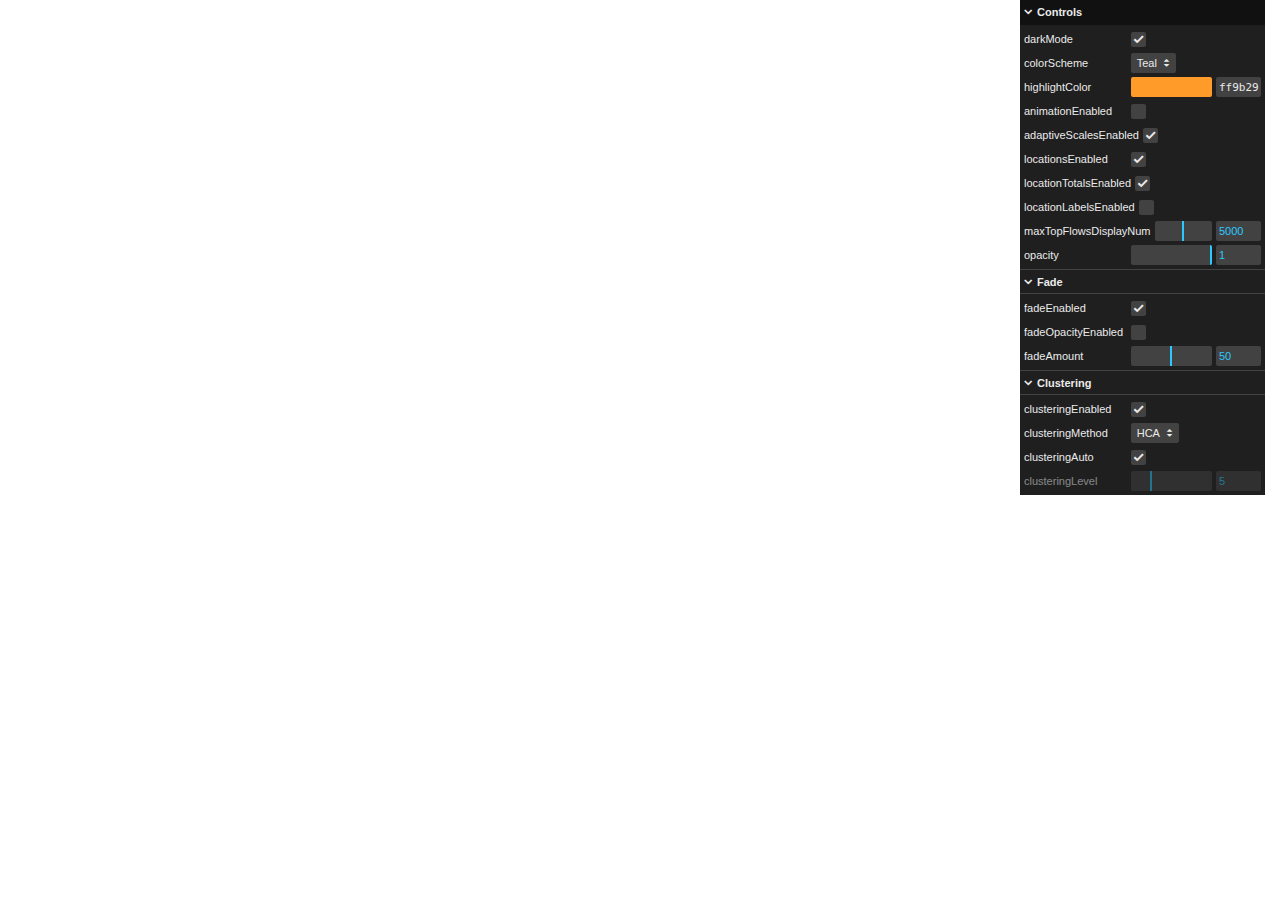
==== 2/index.html @ 63c0a0a4 "添加示例文件和更新 README，配置 VSCode 设置" ====
<!doctype html>
<html lang="en">
  <head>
    <meta charset="UTF-8" />
    <meta name="viewport" content="width=device-width, initial-scale=1.0" />
    <meta
      name="description"
      content="Flowmap.gl example"
    />
    <title>Flowmap.gl example</title>
    <script type="module" crossorigin src="./assets/index-C8aV-OAk.js"></script>
    <link rel="stylesheet" crossorigin href="./assets/index-DzvocZpm.css">
  </head>
  <body>
    <div id="root"></div>
  </body>
</html>
---- 2/assets/index-DzvocZpm.css ----
.mapboxgl-map{font:12px/20px Helvetica Neue,Arial,Helvetica,sans-serif;overflow:hidden;position:relative;-webkit-tap-highlight-color:rgb(0 0 0/0)}.mapboxgl-canvas{left:0;position:absolute;top:0}.mapboxgl-map:-webkit-full-screen{height:100%;width:100%}.mapboxgl-canary{background-color:salmon}.mapboxgl-canvas-container.mapboxgl-interactive,.mapboxgl-ctrl-group button.mapboxgl-ctrl-compass{cursor:grab;-webkit-user-select:none;user-select:none}.mapboxgl-canvas-container.mapboxgl-interactive.mapboxgl-track-pointer{cursor:pointer}.mapboxgl-canvas-container.mapboxgl-interactive:active,.mapboxgl-ctrl-group button.mapboxgl-ctrl-compass:active{cursor:grabbing}.mapboxgl-canvas-container.mapboxgl-touch-zoom-rotate,.mapboxgl-canvas-container.mapboxgl-touch-zoom-rotate .mapboxgl-canvas{touch-action:pan-x pan-y}.mapboxgl-canvas-container.mapboxgl-touch-drag-pan,.mapboxgl-canvas-container.mapboxgl-touch-drag-pan .mapboxgl-canvas{touch-action:pinch-zoom}.mapboxgl-canvas-container.mapboxgl-touch-zoom-rotate.mapboxgl-touch-drag-pan,.mapboxgl-canvas-container.mapboxgl-touch-zoom-rotate.mapboxgl-touch-drag-pan .mapboxgl-canvas{touch-action:none}.mapboxgl-ctrl-bottom,.mapboxgl-ctrl-bottom-left,.mapboxgl-ctrl-bottom-right,.mapboxgl-ctrl-left,.mapboxgl-ctrl-right,.mapboxgl-ctrl-top,.mapboxgl-ctrl-top-left,.mapboxgl-ctrl-top-right{pointer-events:none;position:absolute;z-index:2}.mapboxgl-ctrl-top-left{left:0;top:0}.mapboxgl-ctrl-top{left:50%;top:0;transform:translate(-50%)}.mapboxgl-ctrl-top-right{right:0;top:0}.mapboxgl-ctrl-right{right:0;top:50%;transform:translateY(-50%)}.mapboxgl-ctrl-bottom-right{bottom:0;right:0}.mapboxgl-ctrl-bottom{bottom:0;left:50%;transform:translate(-50%)}.mapboxgl-ctrl-bottom-left{bottom:0;left:0}.mapboxgl-ctrl-left{left:0;top:50%;transform:translateY(-50%)}.mapboxgl-ctrl{clear:both;pointer-events:auto;transform:translate(0)}.mapboxgl-ctrl-top-left .mapboxgl-ctrl{float:left;margin:10px 0 0 10px}.mapboxgl-ctrl-top .mapboxgl-ctrl{float:left;margin:10px 0}.mapboxgl-ctrl-top-right .mapboxgl-ctrl{float:right;margin:10px 10px 0 0}.mapboxgl-ctrl-bottom-right .mapboxgl-ctrl,.mapboxgl-ctrl-right .mapboxgl-ctrl{float:right;margin:0 10px 10px 0}.mapboxgl-ctrl-bottom .mapboxgl-ctrl{float:left;margin:10px 0}.mapboxgl-ctrl-bottom-left .mapboxgl-ctrl,.mapboxgl-ctrl-left .mapboxgl-ctrl{float:left;margin:0 0 10px 10px}.mapboxgl-ctrl-group{background:#fff;border-radius:4px}.mapboxgl-ctrl-group:not(:empty){box-shadow:0 0 0 2px #0000001a}@media (-ms-high-contrast:active){.mapboxgl-ctrl-group:not(:empty){box-shadow:0 0 0 2px ButtonText}}.mapboxgl-ctrl-group button{background-color:transparent;border:0;box-sizing:border-box;cursor:pointer;display:block;height:29px;outline:none;overflow:hidden;padding:0;width:29px}.mapboxgl-ctrl-group button+button{border-top:1px solid #ddd}.mapboxgl-ctrl button .mapboxgl-ctrl-icon{background-position:50%;background-repeat:no-repeat;display:block;height:100%;width:100%}@media (-ms-high-contrast:active){.mapboxgl-ctrl-icon{background-color:transparent}.mapboxgl-ctrl-group button+button{border-top:1px solid ButtonText}}.mapboxgl-ctrl-attrib-button:focus,.mapboxgl-ctrl-group button:focus{box-shadow:0 0 2px 2px #0096ff}.mapboxgl-ctrl button:disabled{cursor:not-allowed}.mapboxgl-ctrl button:disabled .mapboxgl-ctrl-icon{opacity:.25}.mapboxgl-ctrl-group button:first-child{border-radius:4px 4px 0 0}.mapboxgl-ctrl-group button:last-child{border-radius:0 0 4px 4px}.mapboxgl-ctrl-group button:only-child{border-radius:inherit}.mapboxgl-ctrl button:not(:disabled):hover{background-color:#0000000d}.mapboxgl-ctrl-group button:focus:focus-visible{box-shadow:0 0 2px 2px #0096ff}.mapboxgl-ctrl-group button:focus:not(:focus-visible){box-shadow:none}.mapboxgl-ctrl button.mapboxgl-ctrl-zoom-out .mapboxgl-ctrl-icon{background-image:url("data:image/svg+xml;charset=utf-8,%3Csvg xmlns='http://www.w3.org/2000/svg' fill='%23333' viewBox='0 0 29 29'%3E%3Cpath d='M10 13c-.75 0-1.5.75-1.5 1.5S9.25 16 10 16h9c.75 0 1.5-.75 1.5-1.5S19.75 13 19 13h-9z'/%3E%3C/svg%3E")}.mapboxgl-ctrl button.mapboxgl-ctrl-zoom-in .mapboxgl-ctrl-icon{background-image:url("data:image/svg+xml;charset=utf-8,%3Csvg xmlns='http://www.w3.org/2000/svg' fill='%23333' viewBox='0 0 29 29'%3E%3Cpath d='M14.5 8.5c-.75 0-1.5.75-1.5 1.5v3h-3c-.75 0-1.5.75-1.5 1.5S9.25 16 10 16h3v3c0 .75.75 1.5 1.5 1.5S16 19.75 16 19v-3h3c.75 0 1.5-.75 1.5-1.5S19.75 13 19 13h-3v-3c0-.75-.75-1.5-1.5-1.5z'/%3E%3C/svg%3E")}@media (-ms-high-contrast:active){.mapboxgl-ctrl button.mapboxgl-ctrl-zoom-out .mapboxgl-ctrl-icon{background-image:url("data:image/svg+xml;charset=utf-8,%3Csvg xmlns='http://www.w3.org/2000/svg' fill='%23fff' viewBox='0 0 29 29'%3E%3Cpath d='M10 13c-.75 0-1.5.75-1.5 1.5S9.25 16 10 16h9c.75 0 1.5-.75 1.5-1.5S19.75 13 19 13h-9z'/%3E%3C/svg%3E")}.mapboxgl-ctrl button.mapboxgl-ctrl-zoom-in .mapboxgl-ctrl-icon{background-image:url("data:image/svg+xml;charset=utf-8,%3Csvg xmlns='http://www.w3.org/2000/svg' fill='%23fff' viewBox='0 0 29 29'%3E%3Cpath d='M14.5 8.5c-.75 0-1.5.75-1.5 1.5v3h-3c-.75 0-1.5.75-1.5 1.5S9.25 16 10 16h3v3c0 .75.75 1.5 1.5 1.5S16 19.75 16 19v-3h3c.75 0 1.5-.75 1.5-1.5S19.75 13 19 13h-3v-3c0-.75-.75-1.5-1.5-1.5z'/%3E%3C/svg%3E")}}@media (-ms-high-contrast:black-on-white){.mapboxgl-ctrl button.mapboxgl-ctrl-zoom-out .mapboxgl-ctrl-icon{background-image:url("data:image/svg+xml;charset=utf-8,%3Csvg xmlns='http://www.w3.org/2000/svg' fill='%23000' viewBox='0 0 29 29'%3E%3Cpath d='M10 13c-.75 0-1.5.75-1.5 1.5S9.25 16 10 16h9c.75 0 1.5-.75 1.5-1.5S19.75 13 19 13h-9z'/%3E%3C/svg%3E")}.mapboxgl-ctrl button.mapboxgl-ctrl-zoom-in .mapboxgl-ctrl-icon{background-image:url("data:image/svg+xml;charset=utf-8,%3Csvg xmlns='http://www.w3.org/2000/svg' fill='%23000' viewBox='0 0 29 29'%3E%3Cpath d='M14.5 8.5c-.75 0-1.5.75-1.5 1.5v3h-3c-.75 0-1.5.75-1.5 1.5S9.25 16 10 16h3v3c0 .75.75 1.5 1.5 1.5S16 19.75 16 19v-3h3c.75 0 1.5-.75 1.5-1.5S19.75 13 19 13h-3v-3c0-.75-.75-1.5-1.5-1.5z'/%3E%3C/svg%3E")}}.mapboxgl-ctrl button.mapboxgl-ctrl-fullscreen .mapboxgl-ctrl-icon{background-image:url("data:image/svg+xml;charset=utf-8,%3Csvg xmlns='http://www.w3.org/2000/svg' fill='%23333' viewBox='0 0 29 29'%3E%3Cpath d='M24 16v5.5c0 1.75-.75 2.5-2.5 2.5H16v-1l3-1.5-4-5.5 1-1 5.5 4 1.5-3h1zM6 16l1.5 3 5.5-4 1 1-4 5.5 3 1.5v1H7.5C5.75 24 5 23.25 5 21.5V16h1zm7-11v1l-3 1.5 4 5.5-1 1-5.5-4L6 13H5V7.5C5 5.75 5.75 5 7.5 5H13zm11 2.5c0-1.75-.75-2.5-2.5-2.5H16v1l3 1.5-4 5.5 1 1 5.5-4 1.5 3h1V7.5z'/%3E%3C/svg%3E")}.mapboxgl-ctrl button.mapboxgl-ctrl-shrink .mapboxgl-ctrl-icon{background-image:url("data:image/svg+xml;charset=utf-8,%3Csvg xmlns='http://www.w3.org/2000/svg' viewBox='0 0 29 29'%3E%3Cpath d='M18.5 16c-1.75 0-2.5.75-2.5 2.5V24h1l1.5-3 5.5 4 1-1-4-5.5 3-1.5v-1h-5.5zM13 18.5c0-1.75-.75-2.5-2.5-2.5H5v1l3 1.5L4 24l1 1 5.5-4 1.5 3h1v-5.5zm3-8c0 1.75.75 2.5 2.5 2.5H24v-1l-3-1.5L25 5l-1-1-5.5 4L17 5h-1v5.5zM10.5 13c1.75 0 2.5-.75 2.5-2.5V5h-1l-1.5 3L5 4 4 5l4 5.5L5 12v1h5.5z'/%3E%3C/svg%3E")}@media (-ms-high-contrast:active){.mapboxgl-ctrl button.mapboxgl-ctrl-fullscreen .mapboxgl-ctrl-icon{background-image:url("data:image/svg+xml;charset=utf-8,%3Csvg xmlns='http://www.w3.org/2000/svg' fill='%23fff' viewBox='0 0 29 29'%3E%3Cpath d='M24 16v5.5c0 1.75-.75 2.5-2.5 2.5H16v-1l3-1.5-4-5.5 1-1 5.5 4 1.5-3h1zM6 16l1.5 3 5.5-4 1 1-4 5.5 3 1.5v1H7.5C5.75 24 5 23.25 5 21.5V16h1zm7-11v1l-3 1.5 4 5.5-1 1-5.5-4L6 13H5V7.5C5 5.75 5.75 5 7.5 5H13zm11 2.5c0-1.75-.75-2.5-2.5-2.5H16v1l3 1.5-4 5.5 1 1 5.5-4 1.5 3h1V7.5z'/%3E%3C/svg%3E")}.mapboxgl-ctrl button.mapboxgl-ctrl-shrink .mapboxgl-ctrl-icon{background-image:url("data:image/svg+xml;charset=utf-8,%3Csvg xmlns='http://www.w3.org/2000/svg' fill='%23fff' viewBox='0 0 29 29'%3E%3Cpath d='M18.5 16c-1.75 0-2.5.75-2.5 2.5V24h1l1.5-3 5.5 4 1-1-4-5.5 3-1.5v-1h-5.5zM13 18.5c0-1.75-.75-2.5-2.5-2.5H5v1l3 1.5L4 24l1 1 5.5-4 1.5 3h1v-5.5zm3-8c0 1.75.75 2.5 2.5 2.5H24v-1l-3-1.5L25 5l-1-1-5.5 4L17 5h-1v5.5zM10.5 13c1.75 0 2.5-.75 2.5-2.5V5h-1l-1.5 3L5 4 4 5l4 5.5L5 12v1h5.5z'/%3E%3C/svg%3E")}}@media (-ms-high-contrast:black-on-white){.mapboxgl-ctrl button.mapboxgl-ctrl-fullscreen .mapboxgl-ctrl-icon{background-image:url("data:image/svg+xml;charset=utf-8,%3Csvg xmlns='http://www.w3.org/2000/svg' fill='%23000' viewBox='0 0 29 29'%3E%3Cpath d='M24 16v5.5c0 1.75-.75 2.5-2.5 2.5H16v-1l3-1.5-4-5.5 1-1 5.5 4 1.5-3h1zM6 16l1.5 3 5.5-4 1 1-4 5.5 3 1.5v1H7.5C5.75 24 5 23.25 5 21.5V16h1zm7-11v1l-3 1.5 4 5.5-1 1-5.5-4L6 13H5V7.5C5 5.75 5.75 5 7.5 5H13zm11 2.5c0-1.75-.75-2.5-2.5-2.5H16v1l3 1.5-4 5.5 1 1 5.5-4 1.5 3h1V7.5z'/%3E%3C/svg%3E")}.mapboxgl-ctrl button.mapboxgl-ctrl-shrink .mapboxgl-ctrl-icon{background-image:url("data:image/svg+xml;charset=utf-8,%3Csvg xmlns='http://www.w3.org/2000/svg' fill='%23000' viewBox='0 0 29 29'%3E%3Cpath d='M18.5 16c-1.75 0-2.5.75-2.5 2.5V24h1l1.5-3 5.5 4 1-1-4-5.5 3-1.5v-1h-5.5zM13 18.5c0-1.75-.75-2.5-2.5-2.5H5v1l3 1.5L4 24l1 1 5.5-4 1.5 3h1v-5.5zm3-8c0 1.75.75 2.5 2.5 2.5H24v-1l-3-1.5L25 5l-1-1-5.5 4L17 5h-1v5.5zM10.5 13c1.75 0 2.5-.75 2.5-2.5V5h-1l-1.5 3L5 4 4 5l4 5.5L5 12v1h5.5z'/%3E%3C/svg%3E")}}.mapboxgl-ctrl button.mapboxgl-ctrl-compass .mapboxgl-ctrl-icon{background-image:url("data:image/svg+xml;charset=utf-8,%3Csvg xmlns='http://www.w3.org/2000/svg' fill='%23333' viewBox='0 0 29 29'%3E%3Cpath d='M10.5 14l4-8 4 8h-8z'/%3E%3Cpath id='south' d='M10.5 16l4 8 4-8h-8z' fill='%23ccc'/%3E%3C/svg%3E")}@media (-ms-high-contrast:active){.mapboxgl-ctrl button.mapboxgl-ctrl-compass .mapboxgl-ctrl-icon{background-image:url("data:image/svg+xml;charset=utf-8,%3Csvg xmlns='http://www.w3.org/2000/svg' fill='%23fff' viewBox='0 0 29 29'%3E%3Cpath d='M10.5 14l4-8 4 8h-8z'/%3E%3Cpath id='south' d='M10.5 16l4 8 4-8h-8z' fill='%23999'/%3E%3C/svg%3E")}}@media (-ms-high-contrast:black-on-white){.mapboxgl-ctrl button.mapboxgl-ctrl-compass .mapboxgl-ctrl-icon{background-image:url("data:image/svg+xml;charset=utf-8,%3Csvg xmlns='http://www.w3.org/2000/svg' fill='%23000' viewBox='0 0 29 29'%3E%3Cpath d='M10.5 14l4-8 4 8h-8z'/%3E%3Cpath id='south' d='M10.5 16l4 8 4-8h-8z' fill='%23ccc'/%3E%3C/svg%3E")}}.mapboxgl-ctrl button.mapboxgl-ctrl-geolocate .mapboxgl-ctrl-icon{background-image:url("data:image/svg+xml;charset=utf-8,%3Csvg viewBox='0 0 20 20' xmlns='http://www.w3.org/2000/svg' fill='%23333'%3E%3Cpath d='M10 4C9 4 9 5 9 5v.1A5 5 0 0 0 5.1 9H5s-1 0-1 1 1 1 1 1h.1A5 5 0 0 0 9 14.9v.1s0 1 1 1 1-1 1-1v-.1a5 5 0 0 0 3.9-3.9h.1s1 0 1-1-1-1-1-1h-.1A5 5 0 0 0 11 5.1V5s0-1-1-1zm0 2.5a3.5 3.5 0 1 1 0 7 3.5 3.5 0 1 1 0-7z'/%3E%3Ccircle id='dot' cx='10' cy='10' r='2'/%3E%3Cpath id='stroke' d='M14 5l1 1-9 9-1-1 9-9z' display='none'/%3E%3C/svg%3E")}.mapboxgl-ctrl button.mapboxgl-ctrl-geolocate:disabled .mapboxgl-ctrl-icon{background-image:url("data:image/svg+xml;charset=utf-8,%3Csvg viewBox='0 0 20 20' xmlns='http://www.w3.org/2000/svg' fill='%23aaa'%3E%3Cpath d='M10 4C9 4 9 5 9 5v.1A5 5 0 0 0 5.1 9H5s-1 0-1 1 1 1 1 1h.1A5 5 0 0 0 9 14.9v.1s0 1 1 1 1-1 1-1v-.1a5 5 0 0 0 3.9-3.9h.1s1 0 1-1-1-1-1-1h-.1A5 5 0 0 0 11 5.1V5s0-1-1-1zm0 2.5a3.5 3.5 0 1 1 0 7 3.5 3.5 0 1 1 0-7z'/%3E%3Ccircle id='dot' cx='10' cy='10' r='2'/%3E%3Cpath id='stroke' d='M14 5l1 1-9 9-1-1 9-9z' fill='%23f00'/%3E%3C/svg%3E")}.mapboxgl-ctrl button.mapboxgl-ctrl-geolocate.mapboxgl-ctrl-geolocate-active .mapboxgl-ctrl-icon{background-image:url("data:image/svg+xml;charset=utf-8,%3Csvg viewBox='0 0 20 20' xmlns='http://www.w3.org/2000/svg' fill='%2333b5e5'%3E%3Cpath d='M10 4C9 4 9 5 9 5v.1A5 5 0 0 0 5.1 9H5s-1 0-1 1 1 1 1 1h.1A5 5 0 0 0 9 14.9v.1s0 1 1 1 1-1 1-1v-.1a5 5 0 0 0 3.9-3.9h.1s1 0 1-1-1-1-1-1h-.1A5 5 0 0 0 11 5.1V5s0-1-1-1zm0 2.5a3.5 3.5 0 1 1 0 7 3.5 3.5 0 1 1 0-7z'/%3E%3Ccircle id='dot' cx='10' cy='10' r='2'/%3E%3Cpath id='stroke' d='M14 5l1 1-9 9-1-1 9-9z' display='none'/%3E%3C/svg%3E")}.mapboxgl-ctrl button.mapboxgl-ctrl-geolocate.mapboxgl-ctrl-geolocate-active-error .mapboxgl-ctrl-icon{background-image:url("data:image/svg+xml;charset=utf-8,%3Csvg viewBox='0 0 20 20' xmlns='http://www.w3.org/2000/svg' fill='%23e58978'%3E%3Cpath d='M10 4C9 4 9 5 9 5v.1A5 5 0 0 0 5.1 9H5s-1 0-1 1 1 1 1 1h.1A5 5 0 0 0 9 14.9v.1s0 1 1 1 1-1 1-1v-.1a5 5 0 0 0 3.9-3.9h.1s1 0 1-1-1-1-1-1h-.1A5 5 0 0 0 11 5.1V5s0-1-1-1zm0 2.5a3.5 3.5 0 1 1 0 7 3.5 3.5 0 1 1 0-7z'/%3E%3Ccircle id='dot' cx='10' cy='10' r='2'/%3E%3Cpath id='stroke' d='M14 5l1 1-9 9-1-1 9-9z' display='none'/%3E%3C/svg%3E")}.mapboxgl-ctrl button.mapboxgl-ctrl-geolocate.mapboxgl-ctrl-geolocate-background .mapboxgl-ctrl-icon{background-image:url("data:image/svg+xml;charset=utf-8,%3Csvg viewBox='0 0 20 20' xmlns='http://www.w3.org/2000/svg' fill='%2333b5e5'%3E%3Cpath d='M10 4C9 4 9 5 9 5v.1A5 5 0 0 0 5.1 9H5s-1 0-1 1 1 1 1 1h.1A5 5 0 0 0 9 14.9v.1s0 1 1 1 1-1 1-1v-.1a5 5 0 0 0 3.9-3.9h.1s1 0 1-1-1-1-1-1h-.1A5 5 0 0 0 11 5.1V5s0-1-1-1zm0 2.5a3.5 3.5 0 1 1 0 7 3.5 3.5 0 1 1 0-7z'/%3E%3Ccircle id='dot' cx='10' cy='10' r='2' display='none'/%3E%3Cpath id='stroke' d='M14 5l1 1-9 9-1-1 9-9z' display='none'/%3E%3C/svg%3E")}.mapboxgl-ctrl button.mapboxgl-ctrl-geolocate.mapboxgl-ctrl-geolocate-background-error .mapboxgl-ctrl-icon{background-image:url("data:image/svg+xml;charset=utf-8,%3Csvg viewBox='0 0 20 20' xmlns='http://www.w3.org/2000/svg' fill='%23e54e33'%3E%3Cpath d='M10 4C9 4 9 5 9 5v.1A5 5 0 0 0 5.1 9H5s-1 0-1 1 1 1 1 1h.1A5 5 0 0 0 9 14.9v.1s0 1 1 1 1-1 1-1v-.1a5 5 0 0 0 3.9-3.9h.1s1 0 1-1-1-1-1-1h-.1A5 5 0 0 0 11 5.1V5s0-1-1-1zm0 2.5a3.5 3.5 0 1 1 0 7 3.5 3.5 0 1 1 0-7z'/%3E%3Ccircle id='dot' cx='10' cy='10' r='2' display='none'/%3E%3Cpath id='stroke' d='M14 5l1 1-9 9-1-1 9-9z' display='none'/%3E%3C/svg%3E")}.mapboxgl-ctrl button.mapboxgl-ctrl-geolocate.mapboxgl-ctrl-geolocate-waiting .mapboxgl-ctrl-icon{animation:mapboxgl-spin 2s linear infinite}@media (-ms-high-contrast:active){.mapboxgl-ctrl button.mapboxgl-ctrl-geolocate .mapboxgl-ctrl-icon{background-image:url("data:image/svg+xml;charset=utf-8,%3Csvg viewBox='0 0 20 20' xmlns='http://www.w3.org/2000/svg' fill='%23fff'%3E%3Cpath d='M10 4C9 4 9 5 9 5v.1A5 5 0 0 0 5.1 9H5s-1 0-1 1 1 1 1 1h.1A5 5 0 0 0 9 14.9v.1s0 1 1 1 1-1 1-1v-.1a5 5 0 0 0 3.9-3.9h.1s1 0 1-1-1-1-1-1h-.1A5 5 0 0 0 11 5.1V5s0-1-1-1zm0 2.5a3.5 3.5 0 1 1 0 7 3.5 3.5 0 1 1 0-7z'/%3E%3Ccircle id='dot' cx='10' cy='10' r='2'/%3E%3Cpath id='stroke' d='M14 5l1 1-9 9-1-1 9-9z' display='none'/%3E%3C/svg%3E")}.mapboxgl-ctrl button.mapboxgl-ctrl-geolocate:disabled .mapboxgl-ctrl-icon{background-image:url("data:image/svg+xml;charset=utf-8,%3Csvg viewBox='0 0 20 20' xmlns='http://www.w3.org/2000/svg' fill='%23999'%3E%3Cpath d='M10 4C9 4 9 5 9 5v.1A5 5 0 0 0 5.1 9H5s-1 0-1 1 1 1 1 1h.1A5 5 0 0 0 9 14.9v.1s0 1 1 1 1-1 1-1v-.1a5 5 0 0 0 3.9-3.9h.1s1 0 1-1-1-1-1-1h-.1A5 5 0 0 0 11 5.1V5s0-1-1-1zm0 2.5a3.5 3.5 0 1 1 0 7 3.5 3.5 0 1 1 0-7z'/%3E%3Ccircle id='dot' cx='10' cy='10' r='2'/%3E%3Cpath id='stroke' d='M14 5l1 1-9 9-1-1 9-9z' fill='%23f00'/%3E%3C/svg%3E")}.mapboxgl-ctrl button.mapboxgl-ctrl-geolocate.mapboxgl-ctrl-geolocate-active .mapboxgl-ctrl-icon{background-image:url("data:image/svg+xml;charset=utf-8,%3Csvg viewBox='0 0 20 20' xmlns='http://www.w3.org/2000/svg' fill='%2333b5e5'%3E%3Cpath d='M10 4C9 4 9 5 9 5v.1A5 5 0 0 0 5.1 9H5s-1 0-1 1 1 1 1 1h.1A5 5 0 0 0 9 14.9v.1s0 1 1 1 1-1 1-1v-.1a5 5 0 0 0 3.9-3.9h.1s1 0 1-1-1-1-1-1h-.1A5 5 0 0 0 11 5.1V5s0-1-1-1zm0 2.5a3.5 3.5 0 1 1 0 7 3.5 3.5 0 1 1 0-7z'/%3E%3Ccircle id='dot' cx='10' cy='10' r='2'/%3E%3Cpath id='stroke' d='M14 5l1 1-9 9-1-1 9-9z' display='none'/%3E%3C/svg%3E")}.mapboxgl-ctrl button.mapboxgl-ctrl-geolocate.mapboxgl-ctrl-geolocate-active-error .mapboxgl-ctrl-icon{background-image:url("data:image/svg+xml;charset=utf-8,%3Csvg viewBox='0 0 20 20' xmlns='http://www.w3.org/2000/svg' fill='%23e58978'%3E%3Cpath d='M10 4C9 4 9 5 9 5v.1A5 5 0 0 0 5.1 9H5s-1 0-1 1 1 1 1 1h.1A5 5 0 0 0 9 14.9v.1s0 1 1 1 1-1 1-1v-.1a5 5 0 0 0 3.9-3.9h.1s1 0 1-1-1-1-1-1h-.1A5 5 0 0 0 11 5.1V5s0-1-1-1zm0 2.5a3.5 3.5 0 1 1 0 7 3.5 3.5 0 1 1 0-7z'/%3E%3Ccircle id='dot' cx='10' cy='10' r='2'/%3E%3Cpath id='stroke' d='M14 5l1 1-9 9-1-1 9-9z' display='none'/%3E%3C/svg%3E")}.mapboxgl-ctrl button.mapboxgl-ctrl-geolocate.mapboxgl-ctrl-geolocate-background .mapboxgl-ctrl-icon{background-image:url("data:image/svg+xml;charset=utf-8,%3Csvg viewBox='0 0 20 20' xmlns='http://www.w3.org/2000/svg' fill='%2333b5e5'%3E%3Cpath d='M10 4C9 4 9 5 9 5v.1A5 5 0 0 0 5.1 9H5s-1 0-1 1 1 1 1 1h.1A5 5 0 0 0 9 14.9v.1s0 1 1 1 1-1 1-1v-.1a5 5 0 0 0 3.9-3.9h.1s1 0 1-1-1-1-1-1h-.1A5 5 0 0 0 11 5.1V5s0-1-1-1zm0 2.5a3.5 3.5 0 1 1 0 7 3.5 3.5 0 1 1 0-7z'/%3E%3Ccircle id='dot' cx='10' cy='10' r='2' display='none'/%3E%3Cpath id='stroke' d='M14 5l1 1-9 9-1-1 9-9z' display='none'/%3E%3C/svg%3E")}.mapboxgl-ctrl button.mapboxgl-ctrl-geolocate.mapboxgl-ctrl-geolocate-background-error .mapboxgl-ctrl-icon{background-image:url("data:image/svg+xml;charset=utf-8,%3Csvg viewBox='0 0 20 20' xmlns='http://www.w3.org/2000/svg' fill='%23e54e33'%3E%3Cpath d='M10 4C9 4 9 5 9 5v.1A5 5 0 0 0 5.1 9H5s-1 0-1 1 1 1 1 1h.1A5 5 0 0 0 9 14.9v.1s0 1 1 1 1-1 1-1v-.1a5 5 0 0 0 3.9-3.9h.1s1 0 1-1-1-1-1-1h-.1A5 5 0 0 0 11 5.1V5s0-1-1-1zm0 2.5a3.5 3.5 0 1 1 0 7 3.5 3.5 0 1 1 0-7z'/%3E%3Ccircle id='dot' cx='10' cy='10' r='2' display='none'/%3E%3Cpath id='stroke' d='M14 5l1 1-9 9-1-1 9-9z' display='none'/%3E%3C/svg%3E")}}@media (-ms-high-contrast:black-on-white){.mapboxgl-ctrl button.mapboxgl-ctrl-geolocate .mapboxgl-ctrl-icon{background-image:url("data:image/svg+xml;charset=utf-8,%3Csvg viewBox='0 0 20 20' xmlns='http://www.w3.org/2000/svg' fill='%23000'%3E%3Cpath d='M10 4C9 4 9 5 9 5v.1A5 5 0 0 0 5.1 9H5s-1 0-1 1 1 1 1 1h.1A5 5 0 0 0 9 14.9v.1s0 1 1 1 1-1 1-1v-.1a5 5 0 0 0 3.9-3.9h.1s1 0 1-1-1-1-1-1h-.1A5 5 0 0 0 11 5.1V5s0-1-1-1zm0 2.5a3.5 3.5 0 1 1 0 7 3.5 3.5 0 1 1 0-7z'/%3E%3Ccircle id='dot' cx='10' cy='10' r='2'/%3E%3Cpath id='stroke' d='M14 5l1 1-9 9-1-1 9-9z' display='none'/%3E%3C/svg%3E")}.mapboxgl-ctrl button.mapboxgl-ctrl-geolocate:disabled .mapboxgl-ctrl-icon{background-image:url("data:image/svg+xml;charset=utf-8,%3Csvg viewBox='0 0 20 20' xmlns='http://www.w3.org/2000/svg' fill='%23666'%3E%3Cpath d='M10 4C9 4 9 5 9 5v.1A5 5 0 0 0 5.1 9H5s-1 0-1 1 1 1 1 1h.1A5 5 0 0 0 9 14.9v.1s0 1 1 1 1-1 1-1v-.1a5 5 0 0 0 3.9-3.9h.1s1 0 1-1-1-1-1-1h-.1A5 5 0 0 0 11 5.1V5s0-1-1-1zm0 2.5a3.5 3.5 0 1 1 0 7 3.5 3.5 0 1 1 0-7z'/%3E%3Ccircle id='dot' cx='10' cy='10' r='2'/%3E%3Cpath id='stroke' d='M14 5l1 1-9 9-1-1 9-9z' fill='%23f00'/%3E%3C/svg%3E")}}@keyframes mapboxgl-spin{0%{transform:rotate(0)}to{transform:rotate(1turn)}}a.mapboxgl-ctrl-logo{background-image:url("data:image/svg+xml;charset=utf-8,%3Csvg xmlns='http://www.w3.org/2000/svg' xmlns:xlink='http://www.w3.org/1999/xlink' fill-rule='evenodd' viewBox='0 0 88 23'%3E%3Cdefs%3E%3Cpath id='logo' d='M11.5 2.25c5.105 0 9.25 4.145 9.25 9.25s-4.145 9.25-9.25 9.25-9.25-4.145-9.25-9.25 4.145-9.25 9.25-9.25zM6.997 15.983c-.051-.338-.828-5.802 2.233-8.873a4.395 4.395 0 013.13-1.28c1.27 0 2.49.51 3.39 1.42.91.9 1.42 2.12 1.42 3.39 0 1.18-.449 2.301-1.28 3.13C12.72 16.93 7 16 7 16l-.003-.017zM15.3 10.5l-2 .8-.8 2-.8-2-2-.8 2-.8.8-2 .8 2 2 .8z'/%3E%3Cpath id='text' d='M50.63 8c.13 0 .23.1.23.23V9c.7-.76 1.7-1.18 2.73-1.18 2.17 0 3.95 1.85 3.95 4.17s-1.77 4.19-3.94 4.19c-1.04 0-2.03-.43-2.74-1.18v3.77c0 .13-.1.23-.23.23h-1.4c-.13 0-.23-.1-.23-.23V8.23c0-.12.1-.23.23-.23h1.4zm-3.86.01c.01 0 .01 0 .01-.01.13 0 .22.1.22.22v7.55c0 .12-.1.23-.23.23h-1.4c-.13 0-.23-.1-.23-.23V15c-.7.76-1.69 1.19-2.73 1.19-2.17 0-3.94-1.87-3.94-4.19 0-2.32 1.77-4.19 3.94-4.19 1.03 0 2.02.43 2.73 1.18v-.75c0-.12.1-.23.23-.23h1.4zm26.375-.19a4.24 4.24 0 00-4.16 3.29c-.13.59-.13 1.19 0 1.77a4.233 4.233 0 004.17 3.3c2.35 0 4.26-1.87 4.26-4.19 0-2.32-1.9-4.17-4.27-4.17zM60.63 5c.13 0 .23.1.23.23v3.76c.7-.76 1.7-1.18 2.73-1.18 1.88 0 3.45 1.4 3.84 3.28.13.59.13 1.2 0 1.8-.39 1.88-1.96 3.29-3.84 3.29-1.03 0-2.02-.43-2.73-1.18v.77c0 .12-.1.23-.23.23h-1.4c-.13 0-.23-.1-.23-.23V5.23c0-.12.1-.23.23-.23h1.4zm-34 11h-1.4c-.13 0-.23-.11-.23-.23V8.22c.01-.13.1-.22.23-.22h1.4c.13 0 .22.11.23.22v.68c.5-.68 1.3-1.09 2.16-1.1h.03c1.09 0 2.09.6 2.6 1.55.45-.95 1.4-1.55 2.44-1.56 1.62 0 2.93 1.25 2.9 2.78l.03 5.2c0 .13-.1.23-.23.23h-1.41c-.13 0-.23-.11-.23-.23v-4.59c0-.98-.74-1.71-1.62-1.71-.8 0-1.46.7-1.59 1.62l.01 4.68c0 .13-.11.23-.23.23h-1.41c-.13 0-.23-.11-.23-.23v-4.59c0-.98-.74-1.71-1.62-1.71-.85 0-1.54.79-1.6 1.8v4.5c0 .13-.1.23-.23.23zm53.615 0h-1.61c-.04 0-.08-.01-.12-.03-.09-.06-.13-.19-.06-.28l2.43-3.71-2.39-3.65a.213.213 0 01-.03-.12c0-.12.09-.21.21-.21h1.61c.13 0 .24.06.3.17l1.41 2.37 1.4-2.37a.34.34 0 01.3-.17h1.6c.04 0 .08.01.12.03.09.06.13.19.06.28l-2.37 3.65 2.43 3.7c0 .05.01.09.01.13 0 .12-.09.21-.21.21h-1.61c-.13 0-.24-.06-.3-.17l-1.44-2.42-1.44 2.42a.34.34 0 01-.3.17zm-7.12-1.49c-1.33 0-2.42-1.12-2.42-2.51 0-1.39 1.08-2.52 2.42-2.52 1.33 0 2.42 1.12 2.42 2.51 0 1.39-1.08 2.51-2.42 2.52zm-19.865 0c-1.32 0-2.39-1.11-2.42-2.48v-.07c.02-1.38 1.09-2.49 2.4-2.49 1.32 0 2.41 1.12 2.41 2.51 0 1.39-1.07 2.52-2.39 2.53zm-8.11-2.48c-.01 1.37-1.09 2.47-2.41 2.47s-2.42-1.12-2.42-2.51c0-1.39 1.08-2.52 2.4-2.52 1.33 0 2.39 1.11 2.41 2.48l.02.08zm18.12 2.47c-1.32 0-2.39-1.11-2.41-2.48v-.06c.02-1.38 1.09-2.48 2.41-2.48s2.42 1.12 2.42 2.51c0 1.39-1.09 2.51-2.42 2.51z'/%3E%3C/defs%3E%3Cmask id='clip'%3E%3Crect x='0' y='0' width='100%25' height='100%25' fill='white'/%3E%3Cuse xlink:href='%23logo'/%3E%3Cuse xlink:href='%23text'/%3E%3C/mask%3E%3Cg id='outline' opacity='0.3' stroke='%23000' stroke-width='3'%3E%3Ccircle mask='url(%23clip)' cx='11.5' cy='11.5' r='9.25'/%3E%3Cuse xlink:href='%23text' mask='url(%23clip)'/%3E%3C/g%3E%3Cg id='fill' opacity='0.9' fill='%23fff'%3E%3Cuse xlink:href='%23logo'/%3E%3Cuse xlink:href='%23text'/%3E%3C/g%3E%3C/svg%3E");background-repeat:no-repeat;cursor:pointer;display:block;height:23px;margin:0 0 -4px -4px;overflow:hidden;width:88px}a.mapboxgl-ctrl-logo.mapboxgl-compact{width:23px}@media (-ms-high-contrast:active){a.mapboxgl-ctrl-logo{background-color:transparent;background-image:url("data:image/svg+xml;charset=utf-8,%3Csvg xmlns='http://www.w3.org/2000/svg' xmlns:xlink='http://www.w3.org/1999/xlink' fill-rule='evenodd' viewBox='0 0 88 23'%3E%3Cdefs%3E%3Cpath id='logo' d='M11.5 2.25c5.105 0 9.25 4.145 9.25 9.25s-4.145 9.25-9.25 9.25-9.25-4.145-9.25-9.25 4.145-9.25 9.25-9.25zM6.997 15.983c-.051-.338-.828-5.802 2.233-8.873a4.395 4.395 0 013.13-1.28c1.27 0 2.49.51 3.39 1.42.91.9 1.42 2.12 1.42 3.39 0 1.18-.449 2.301-1.28 3.13C12.72 16.93 7 16 7 16l-.003-.017zM15.3 10.5l-2 .8-.8 2-.8-2-2-.8 2-.8.8-2 .8 2 2 .8z'/%3E%3Cpath id='text' d='M50.63 8c.13 0 .23.1.23.23V9c.7-.76 1.7-1.18 2.73-1.18 2.17 0 3.95 1.85 3.95 4.17s-1.77 4.19-3.94 4.19c-1.04 0-2.03-.43-2.74-1.18v3.77c0 .13-.1.23-.23.23h-1.4c-.13 0-.23-.1-.23-.23V8.23c0-.12.1-.23.23-.23h1.4zm-3.86.01c.01 0 .01 0 .01-.01.13 0 .22.1.22.22v7.55c0 .12-.1.23-.23.23h-1.4c-.13 0-.23-.1-.23-.23V15c-.7.76-1.69 1.19-2.73 1.19-2.17 0-3.94-1.87-3.94-4.19 0-2.32 1.77-4.19 3.94-4.19 1.03 0 2.02.43 2.73 1.18v-.75c0-.12.1-.23.23-.23h1.4zm26.375-.19a4.24 4.24 0 00-4.16 3.29c-.13.59-.13 1.19 0 1.77a4.233 4.233 0 004.17 3.3c2.35 0 4.26-1.87 4.26-4.19 0-2.32-1.9-4.17-4.27-4.17zM60.63 5c.13 0 .23.1.23.23v3.76c.7-.76 1.7-1.18 2.73-1.18 1.88 0 3.45 1.4 3.84 3.28.13.59.13 1.2 0 1.8-.39 1.88-1.96 3.29-3.84 3.29-1.03 0-2.02-.43-2.73-1.18v.77c0 .12-.1.23-.23.23h-1.4c-.13 0-.23-.1-.23-.23V5.23c0-.12.1-.23.23-.23h1.4zm-34 11h-1.4c-.13 0-.23-.11-.23-.23V8.22c.01-.13.1-.22.23-.22h1.4c.13 0 .22.11.23.22v.68c.5-.68 1.3-1.09 2.16-1.1h.03c1.09 0 2.09.6 2.6 1.55.45-.95 1.4-1.55 2.44-1.56 1.62 0 2.93 1.25 2.9 2.78l.03 5.2c0 .13-.1.23-.23.23h-1.41c-.13 0-.23-.11-.23-.23v-4.59c0-.98-.74-1.71-1.62-1.71-.8 0-1.46.7-1.59 1.62l.01 4.68c0 .13-.11.23-.23.23h-1.41c-.13 0-.23-.11-.23-.23v-4.59c0-.98-.74-1.71-1.62-1.71-.85 0-1.54.79-1.6 1.8v4.5c0 .13-.1.23-.23.23zm53.615 0h-1.61c-.04 0-.08-.01-.12-.03-.09-.06-.13-.19-.06-.28l2.43-3.71-2.39-3.65a.213.213 0 01-.03-.12c0-.12.09-.21.21-.21h1.61c.13 0 .24.06.3.17l1.41 2.37 1.4-2.37a.34.34 0 01.3-.17h1.6c.04 0 .08.01.12.03.09.06.13.19.06.28l-2.37 3.65 2.43 3.7c0 .05.01.09.01.13 0 .12-.09.21-.21.21h-1.61c-.13 0-.24-.06-.3-.17l-1.44-2.42-1.44 2.42a.34.34 0 01-.3.17zm-7.12-1.49c-1.33 0-2.42-1.12-2.42-2.51 0-1.39 1.08-2.52 2.42-2.52 1.33 0 2.42 1.12 2.42 2.51 0 1.39-1.08 2.51-2.42 2.52zm-19.865 0c-1.32 0-2.39-1.11-2.42-2.48v-.07c.02-1.38 1.09-2.49 2.4-2.49 1.32 0 2.41 1.12 2.41 2.51 0 1.39-1.07 2.52-2.39 2.53zm-8.11-2.48c-.01 1.37-1.09 2.47-2.41 2.47s-2.42-1.12-2.42-2.51c0-1.39 1.08-2.52 2.4-2.52 1.33 0 2.39 1.11 2.41 2.48l.02.08zm18.12 2.47c-1.32 0-2.39-1.11-2.41-2.48v-.06c.02-1.38 1.09-2.48 2.41-2.48s2.42 1.12 2.42 2.51c0 1.39-1.09 2.51-2.42 2.51z'/%3E%3C/defs%3E%3Cmask id='clip'%3E%3Crect x='0' y='0' width='100%25' height='100%25' fill='white'/%3E%3Cuse xlink:href='%23logo'/%3E%3Cuse xlink:href='%23text'/%3E%3C/mask%3E%3Cg id='outline' opacity='1' stroke='%23000' stroke-width='3'%3E%3Ccircle mask='url(%23clip)' cx='11.5' cy='11.5' r='9.25'/%3E%3Cuse xlink:href='%23text' mask='url(%23clip)'/%3E%3C/g%3E%3Cg id='fill' opacity='1' fill='%23fff'%3E%3Cuse xlink:href='%23logo'/%3E%3Cuse xlink:href='%23text'/%3E%3C/g%3E%3C/svg%3E")}}@media (-ms-high-contrast:black-on-white){a.mapboxgl-ctrl-logo{background-image:url("data:image/svg+xml;charset=utf-8,%3Csvg xmlns='http://www.w3.org/2000/svg' xmlns:xlink='http://www.w3.org/1999/xlink' fill-rule='evenodd' viewBox='0 0 88 23'%3E%3Cdefs%3E%3Cpath id='logo' d='M11.5 2.25c5.105 0 9.25 4.145 9.25 9.25s-4.145 9.25-9.25 9.25-9.25-4.145-9.25-9.25 4.145-9.25 9.25-9.25zM6.997 15.983c-.051-.338-.828-5.802 2.233-8.873a4.395 4.395 0 013.13-1.28c1.27 0 2.49.51 3.39 1.42.91.9 1.42 2.12 1.42 3.39 0 1.18-.449 2.301-1.28 3.13C12.72 16.93 7 16 7 16l-.003-.017zM15.3 10.5l-2 .8-.8 2-.8-2-2-.8 2-.8.8-2 .8 2 2 .8z'/%3E%3Cpath id='text' d='M50.63 8c.13 0 .23.1.23.23V9c.7-.76 1.7-1.18 2.73-1.18 2.17 0 3.95 1.85 3.95 4.17s-1.77 4.19-3.94 4.19c-1.04 0-2.03-.43-2.74-1.18v3.77c0 .13-.1.23-.23.23h-1.4c-.13 0-.23-.1-.23-.23V8.23c0-.12.1-.23.23-.23h1.4zm-3.86.01c.01 0 .01 0 .01-.01.13 0 .22.1.22.22v7.55c0 .12-.1.23-.23.23h-1.4c-.13 0-.23-.1-.23-.23V15c-.7.76-1.69 1.19-2.73 1.19-2.17 0-3.94-1.87-3.94-4.19 0-2.32 1.77-4.19 3.94-4.19 1.03 0 2.02.43 2.73 1.18v-.75c0-.12.1-.23.23-.23h1.4zm26.375-.19a4.24 4.24 0 00-4.16 3.29c-.13.59-.13 1.19 0 1.77a4.233 4.233 0 004.17 3.3c2.35 0 4.26-1.87 4.26-4.19 0-2.32-1.9-4.17-4.27-4.17zM60.63 5c.13 0 .23.1.23.23v3.76c.7-.76 1.7-1.18 2.73-1.18 1.88 0 3.45 1.4 3.84 3.28.13.59.13 1.2 0 1.8-.39 1.88-1.96 3.29-3.84 3.29-1.03 0-2.02-.43-2.73-1.18v.77c0 .12-.1.23-.23.23h-1.4c-.13 0-.23-.1-.23-.23V5.23c0-.12.1-.23.23-.23h1.4zm-34 11h-1.4c-.13 0-.23-.11-.23-.23V8.22c.01-.13.1-.22.23-.22h1.4c.13 0 .22.11.23.22v.68c.5-.68 1.3-1.09 2.16-1.1h.03c1.09 0 2.09.6 2.6 1.55.45-.95 1.4-1.55 2.44-1.56 1.62 0 2.93 1.25 2.9 2.78l.03 5.2c0 .13-.1.23-.23.23h-1.41c-.13 0-.23-.11-.23-.23v-4.59c0-.98-.74-1.71-1.62-1.71-.8 0-1.46.7-1.59 1.62l.01 4.68c0 .13-.11.23-.23.23h-1.41c-.13 0-.23-.11-.23-.23v-4.59c0-.98-.74-1.71-1.62-1.71-.85 0-1.54.79-1.6 1.8v4.5c0 .13-.1.23-.23.23zm53.615 0h-1.61c-.04 0-.08-.01-.12-.03-.09-.06-.13-.19-.06-.28l2.43-3.71-2.39-3.65a.213.213 0 01-.03-.12c0-.12.09-.21.21-.21h1.61c.13 0 .24.06.3.17l1.41 2.37 1.4-2.37a.34.34 0 01.3-.17h1.6c.04 0 .08.01.12.03.09.06.13.19.06.28l-2.37 3.65 2.43 3.7c0 .05.01.09.01.13 0 .12-.09.21-.21.21h-1.61c-.13 0-.24-.06-.3-.17l-1.44-2.42-1.44 2.42a.34.34 0 01-.3.17zm-7.12-1.49c-1.33 0-2.42-1.12-2.42-2.51 0-1.39 1.08-2.52 2.42-2.52 1.33 0 2.42 1.12 2.42 2.51 0 1.39-1.08 2.51-2.42 2.52zm-19.865 0c-1.32 0-2.39-1.11-2.42-2.48v-.07c.02-1.38 1.09-2.49 2.4-2.49 1.32 0 2.41 1.12 2.41 2.51 0 1.39-1.07 2.52-2.39 2.53zm-8.11-2.48c-.01 1.37-1.09 2.47-2.41 2.47s-2.42-1.12-2.42-2.51c0-1.39 1.08-2.52 2.4-2.52 1.33 0 2.39 1.11 2.41 2.48l.02.08zm18.12 2.47c-1.32 0-2.39-1.11-2.41-2.48v-.06c.02-1.38 1.09-2.48 2.41-2.48s2.42 1.12 2.42 2.51c0 1.39-1.09 2.51-2.42 2.51z'/%3E%3C/defs%3E%3Cmask id='clip'%3E%3Crect x='0' y='0' width='100%25' height='100%25' fill='white'/%3E%3Cuse xlink:href='%23logo'/%3E%3Cuse xlink:href='%23text'/%3E%3C/mask%3E%3Cg id='outline' opacity='1' stroke='%23fff' stroke-width='3' fill='%23fff'%3E%3Ccircle mask='url(%23clip)' cx='11.5' cy='11.5' r='9.25'/%3E%3Cuse xlink:href='%23text' mask='url(%23clip)'/%3E%3C/g%3E%3Cg id='fill' opacity='1' fill='%23000'%3E%3Cuse xlink:href='%23logo'/%3E%3Cuse xlink:href='%23text'/%3E%3C/g%3E%3C/svg%3E")}}.mapboxgl-ctrl.mapboxgl-ctrl-attrib{background-color:#ffffff80;margin:0;padding:0 5px}@media screen{.mapboxgl-ctrl-attrib.mapboxgl-compact{background-color:#fff;border-radius:12px;box-sizing:content-box;margin:10px;min-height:20px;padding:2px 24px 2px 0;position:relative}.mapboxgl-ctrl-attrib.mapboxgl-compact-show{padding:2px 28px 2px 8px;visibility:visible}.mapboxgl-ctrl-bottom-left>.mapboxgl-ctrl-attrib.mapboxgl-compact-show,.mapboxgl-ctrl-left>.mapboxgl-ctrl-attrib.mapboxgl-compact-show,.mapboxgl-ctrl-top-left>.mapboxgl-ctrl-attrib.mapboxgl-compact-show{border-radius:12px;padding:2px 8px 2px 28px}.mapboxgl-ctrl-attrib.mapboxgl-compact .mapboxgl-ctrl-attrib-inner{display:none}.mapboxgl-ctrl-attrib-button{background-color:#ffffff80;background-image:url("data:image/svg+xml;charset=utf-8,%3Csvg viewBox='0 0 20 20' xmlns='http://www.w3.org/2000/svg' fill-rule='evenodd'%3E%3Cpath d='M4 10a6 6 0 1 0 12 0 6 6 0 1 0-12 0m5-3a1 1 0 1 0 2 0 1 1 0 1 0-2 0m0 3a1 1 0 1 1 2 0v3a1 1 0 1 1-2 0'/%3E%3C/svg%3E");border:0;border-radius:12px;box-sizing:border-box;cursor:pointer;display:none;height:24px;outline:none;position:absolute;right:0;top:0;width:24px}.mapboxgl-ctrl-bottom-left .mapboxgl-ctrl-attrib-button,.mapboxgl-ctrl-left .mapboxgl-ctrl-attrib-button,.mapboxgl-ctrl-top-left .mapboxgl-ctrl-attrib-button{left:0}.mapboxgl-ctrl-attrib.mapboxgl-compact .mapboxgl-ctrl-attrib-button,.mapboxgl-ctrl-attrib.mapboxgl-compact-show .mapboxgl-ctrl-attrib-inner{display:block}.mapboxgl-ctrl-attrib.mapboxgl-compact-show .mapboxgl-ctrl-attrib-button{background-color:#0000000d}.mapboxgl-ctrl-bottom-right>.mapboxgl-ctrl-attrib.mapboxgl-compact:after{bottom:0;right:0}.mapboxgl-ctrl-right>.mapboxgl-ctrl-attrib.mapboxgl-compact:after{right:0}.mapboxgl-ctrl-top-right>.mapboxgl-ctrl-attrib.mapboxgl-compact:after{right:0;top:0}.mapboxgl-ctrl-top-left>.mapboxgl-ctrl-attrib.mapboxgl-compact:after{left:0;top:0}.mapboxgl-ctrl-bottom-left>.mapboxgl-ctrl-attrib.mapboxgl-compact:after{bottom:0;left:0}.mapboxgl-ctrl-left>.mapboxgl-ctrl-attrib.mapboxgl-compact:after{left:0}}@media screen and (-ms-high-contrast:active){.mapboxgl-ctrl-attrib.mapboxgl-compact:after{background-image:url("data:image/svg+xml;charset=utf-8,%3Csvg viewBox='0 0 20 20' xmlns='http://www.w3.org/2000/svg' fill-rule='evenodd' fill='%23fff'%3E%3Cpath d='M4 10a6 6 0 1 0 12 0 6 6 0 1 0-12 0m5-3a1 1 0 1 0 2 0 1 1 0 1 0-2 0m0 3a1 1 0 1 1 2 0v3a1 1 0 1 1-2 0'/%3E%3C/svg%3E")}}@media screen and (-ms-high-contrast:black-on-white){.mapboxgl-ctrl-attrib.mapboxgl-compact:after{background-image:url("data:image/svg+xml;charset=utf-8,%3Csvg viewBox='0 0 20 20' xmlns='http://www.w3.org/2000/svg' fill-rule='evenodd'%3E%3Cpath d='M4 10a6 6 0 1 0 12 0 6 6 0 1 0-12 0m5-3a1 1 0 1 0 2 0 1 1 0 1 0-2 0m0 3a1 1 0 1 1 2 0v3a1 1 0 1 1-2 0'/%3E%3C/svg%3E")}}.mapboxgl-ctrl-attrib a{color:#000000bf;text-decoration:none}.mapboxgl-ctrl-attrib a:hover{color:inherit;text-decoration:underline}.mapboxgl-ctrl-attrib .mapbox-improve-map{font-weight:700;margin-left:2px}.mapboxgl-attrib-empty{display:none}.mapboxgl-ctrl-scale{background-color:#ffffffbf;border:2px solid #333;border-top:#333;box-sizing:border-box;color:#333;font-size:10px;padding:0 5px;white-space:nowrap}.mapboxgl-popup{display:flex;left:0;pointer-events:none;position:absolute;top:0;will-change:transform}.mapboxgl-popup-anchor-top,.mapboxgl-popup-anchor-top-left,.mapboxgl-popup-anchor-top-right{flex-direction:column}.mapboxgl-popup-anchor-bottom,.mapboxgl-popup-anchor-bottom-left,.mapboxgl-popup-anchor-bottom-right{flex-direction:column-reverse}.mapboxgl-popup-anchor-left{flex-direction:row}.mapboxgl-popup-anchor-right{flex-direction:row-reverse}.mapboxgl-popup-tip{border:10px solid transparent;height:0;width:0;z-index:1}.mapboxgl-popup-anchor-top .mapboxgl-popup-tip{align-self:center;border-bottom-color:#fff;border-top:none}.mapboxgl-popup-anchor-top-left .mapboxgl-popup-tip{align-self:flex-start;border-bottom-color:#fff;border-left:none;border-top:none}.mapboxgl-popup-anchor-top-right .mapboxgl-popup-tip{align-self:flex-end;border-bottom-color:#fff;border-right:none;border-top:none}.mapboxgl-popup-anchor-bottom .mapboxgl-popup-tip{align-self:center;border-bottom:none;border-top-color:#fff}.mapboxgl-popup-anchor-bottom-left .mapboxgl-popup-tip{align-self:flex-start;border-bottom:none;border-left:none;border-top-color:#fff}.mapboxgl-popup-anchor-bottom-right .mapboxgl-popup-tip{align-self:flex-end;border-bottom:none;border-right:none;border-top-color:#fff}.mapboxgl-popup-anchor-left .mapboxgl-popup-tip{align-self:center;border-left:none;border-right-color:#fff}.mapboxgl-popup-anchor-right .mapboxgl-popup-tip{align-self:center;border-left-color:#fff;border-right:none}.mapboxgl-popup-close-button{background-color:transparent;border:0;border-radius:0 3px 0 0;cursor:pointer;position:absolute;right:0;top:0}.mapboxgl-popup-close-button:hover{background-color:#0000000d}.mapboxgl-popup-content{background:#fff;border-radius:3px;box-shadow:0 1px 2px #0000001a;padding:10px 10px 15px;pointer-events:auto;position:relative}.mapboxgl-popup-anchor-top-left .mapboxgl-popup-content{border-top-left-radius:0}.mapboxgl-popup-anchor-top-right .mapboxgl-popup-content{border-top-right-radius:0}.mapboxgl-popup-anchor-bottom-left .mapboxgl-popup-content{border-bottom-left-radius:0}.mapboxgl-popup-anchor-bottom-right .mapboxgl-popup-content{border-bottom-right-radius:0}.mapboxgl-popup-track-pointer{display:none}.mapboxgl-popup-track-pointer *{pointer-events:none;-webkit-user-select:none;user-select:none}.mapboxgl-map:hover .mapboxgl-popup-track-pointer{display:flex}.mapboxgl-map:active .mapboxgl-popup-track-pointer{display:none}.mapboxgl-marker{left:0;opacity:1;position:absolute;top:0;transition:opacity .2s;will-change:transform}.mapboxgl-user-location-dot,.mapboxgl-user-location-dot:before{background-color:#1da1f2;border-radius:50%;height:15px;width:15px}.mapboxgl-user-location-dot:before{animation:mapboxgl-user-location-dot-pulse 2s infinite;content:"";position:absolute}.mapboxgl-user-location-dot:after{border:2px solid #fff;border-radius:50%;box-shadow:0 0 3px #00000059;box-sizing:border-box;content:"";height:19px;left:-2px;position:absolute;top:-2px;width:19px}.mapboxgl-user-location-show-heading .mapboxgl-user-location-heading{height:0;width:0}.mapboxgl-user-location-show-heading .mapboxgl-user-location-heading:after,.mapboxgl-user-location-show-heading .mapboxgl-user-location-heading:before{border-bottom:7.5px solid #4aa1eb;content:"";position:absolute}.mapboxgl-user-location-show-heading .mapboxgl-user-location-heading:before{border-left:7.5px solid transparent;transform:translateY(-28px) skewY(-20deg)}.mapboxgl-user-location-show-heading .mapboxgl-user-location-heading:after{border-right:7.5px solid transparent;transform:translate(7.5px,-28px) skewY(20deg)}@keyframes mapboxgl-user-location-dot-pulse{0%{opacity:1;transform:scale(1)}70%{opacity:0;transform:scale(3)}to{opacity:0;transform:scale(1)}}.mapboxgl-user-location-dot-stale{background-color:#aaa}.mapboxgl-user-location-dot-stale:after{display:none}.mapboxgl-user-location-accuracy-circle{background-color:#1da1f233;border-radius:100%;height:1px;width:1px}.mapboxgl-crosshair,.mapboxgl-crosshair .mapboxgl-interactive,.mapboxgl-crosshair .mapboxgl-interactive:active{cursor:crosshair}.mapboxgl-boxzoom{background:#fff;border:2px dotted #202020;height:0;left:0;opacity:.5;position:absolute;top:0;width:0}@media print{.mapbox-improve-map{display:none}}.mapboxgl-scroll-zoom-blocker,.mapboxgl-touch-pan-blocker{align-items:center;background:#000000b3;color:#fff;display:flex;font-family:-apple-system,BlinkMacSystemFont,Segoe UI,Helvetica,Arial,sans-serif;height:100%;justify-content:center;left:0;opacity:0;pointer-events:none;position:absolute;text-align:center;top:0;transition:opacity .75s ease-in-out;transition-delay:1s;width:100%}.mapboxgl-scroll-zoom-blocker-show,.mapboxgl-touch-pan-blocker-show{opacity:1;transition:opacity .1s ease-in-out}.mapboxgl-canvas-container.mapboxgl-touch-pan-blocker-override.mapboxgl-scrollable-page,.mapboxgl-canvas-container.mapboxgl-touch-pan-blocker-override.mapboxgl-scrollable-page .mapboxgl-canvas{touch-action:pan-x pan-y}body{margin:0;font-family:-apple-system,BlinkMacSystemFont,Segoe UI,Roboto,Oxygen,Ubuntu,Cantarell,Fira Sans,Droid Sans,Helvetica Neue,sans-serif;-webkit-font-smoothing:antialiased;-moz-osx-font-smoothing:grayscale}code{font-family:source-code-pro,Menlo,Monaco,Consolas,Courier New,monospace}.flowmap-container{width:100vw;height:100vh}.light .mapboxgl-map{filter:grayscale(.85);opacity:.5}.dark{background:#000}.dark .mapboxgl-map{filter:grayscale(.1) invert(1) hue-rotate(-180deg) saturate(.5) contrast(.9);opacity:.3}.tooltip{position:absolute;font-size:10px;border-radius:5px;background-color:#969696bf;padding:1em;color:#fff;pointer-events:none}
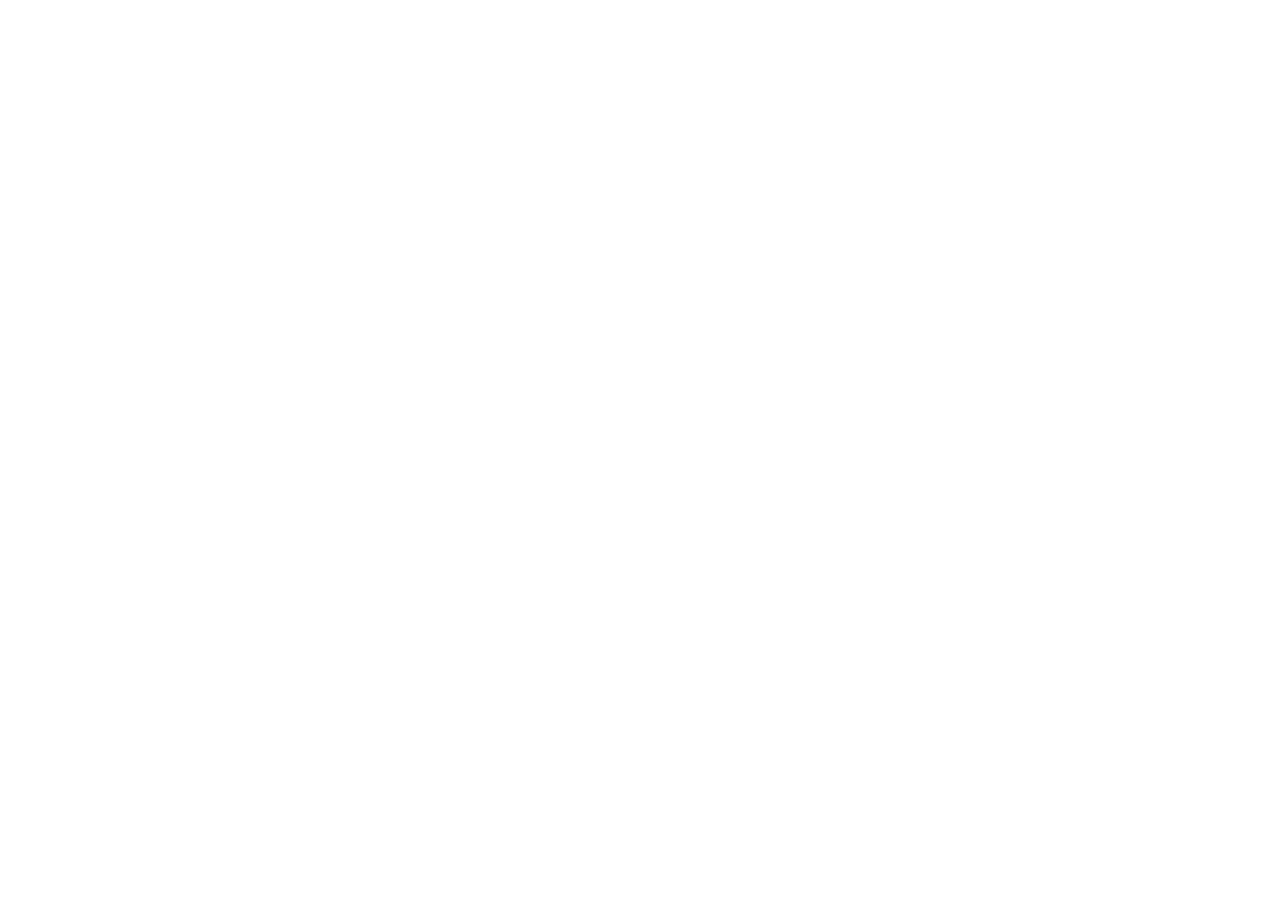
==== commit 42bfb4a2: "添加 .gitignore 文件并更新 index.html 中的资源路径" ====
--- a/2/index.html
+++ b/2/index.html
@@ -1,17 +1,18 @@
-<!doctype html>
-<html lang="en">
-  <head>
-    <meta charset="UTF-8" />
-    <meta name="viewport" content="width=device-width, initial-scale=1.0" />
-    <meta
-      name="description"
-      content="Flowmap.gl example"
-    />
-    <title>Flowmap.gl example</title>
-    <script type="module" crossorigin src="./assets/index-C8aV-OAk.js"></script>
-    <link rel="stylesheet" crossorigin href="./assets/index-DzvocZpm.css">
-  </head>
-  <body>
-    <div id="root"></div>
-  </body>
-</html>
+<!doctype html>
+<html lang="en">
+  <head>
+    <meta charset="UTF-8" />
+    <meta name="viewport" content="width=device-width, initial-scale=1.0" />
+    <meta
+      name="description"
+      content="Flowmap.gl example"
+    />
+    <title>Flowmap.gl example</title>
+    <script type="module" crossorigin src="/demo/2/assets/index-C5iPDhM6.js"></script>
+    <link rel="stylesheet" crossorigin href="/demo/2/assets/index-DzvocZpm.css">
+  </head>
+  <body>
+    <div id="root"></div>+
+  </body>
+</html>
